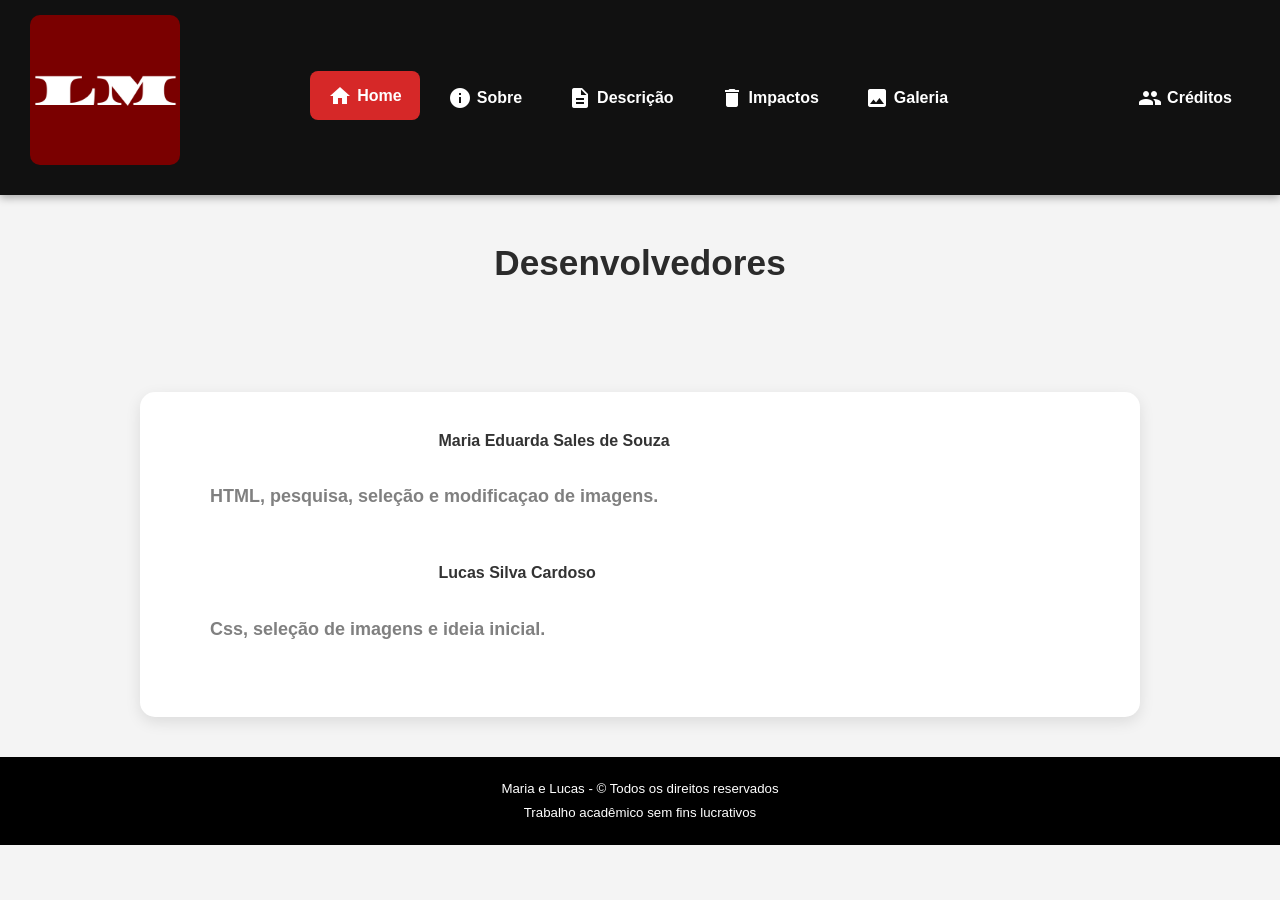
==== creditos.html @ bad9a8cc "Add files via upload" ====
<!DOCTYPE html>
<html lang="pt-br"> 
    <head>
        <title>LMCyber - Creditos</title>
        <meta charset="utf-8"> 
        <meta name="viewport" content="width=device-width, initial-scale=1"/> 
        <link rel="icon"  type="image/jpg"      href="imagens/logo.jpeg"/>
        <link rel="stylesheet" type="text/css" href="estilo.css"> 
		<link href="https://fonts.googleapis.com/icon?family=Material+Icons" rel="stylesheet">
    </head>
    <body>
		<div id="header">
				<h1><img src="imagens/logo.jpeg"/></h1>
					<ul id="nav">
					<li>
						<a href="index.html" class="ativa">
							<i class="material-icons">home</i>
							Home
						</a>
					</li>
					
					<li>
						<a href="sobre.html" >
							<i class="material-icons">info</i>
							Sobre
						</a>
					</li>
					
					<li>
						<a href="descricao.html">
							<i class="material-icons">description</i>
							Descrição
						</a>
					</li>
					
					<li>
						<a href="impactos.html">
							<i class="material-icons">delete</i>
							Impactos
						</a>
					</li>
					
					<li>
						<a href="galeria.html">
							<i class="material-icons">photo</i>
							Galeria
						</a>
					</li>
					
					<li>
						<a href="creditos.html">
							<i class="material-icons">emoji_people</i>
							Créditos
						</a>
					</li>
					</ul>
			</div>
			<div id="banner">
				<font color = "#2b2b2b"><h1>Desenvolvedores<h1></font>
			</div>
			<div id="section">
					<div class ="article">
					
							<i class="material-icons">attribution</i> <b>Maria Eduarda Sales de Souza</b> <h4><p style="margin-left: 40px;"><br><font color = "#808080">HTML, pesquisa, seleção e modificaçao de imagens. </font></p></h4><br>
							<i class="material-icons">attribution</i> <b>Lucas Silva Cardoso</b> <h4><p style="margin-left: 40px;"><br><font color = "#808080">Css, seleção de imagens e ideia inicial. </font></p></h4><br>
					</div>
		</div>
		<div id="footer">
			<h5 align="center">Maria e Lucas - &copy Todos os direitos reservados<br>Trabalho acadêmico sem fins lucrativos</h5>
		</div>
		</div>
    </body>
</html>
---- estilo.css ----
/* css para o produto */
/* Reset */
*{
    margin: 0;
    padding: 0;
    box-sizing: border-box;
    font-family: Arial, Helvetica, sans-serif;
}

/* Corpo */
body{
    background: #f4f4f4;
    color: #333;
    line-height: 1.6;
}

/* Cabeçalho */
#header{
    background: #111;
    padding: 15px 30px;
    display: flex;
    justify-content: space-between;
    align-items: center;
    flex-wrap: wrap;
    box-shadow: 0 3px 8px rgba(0,0,0,0.3);
}

#header h1 img{
    width: 150px;
    border-radius: 10px;
}

/* Menu */
#nav{
    display: flex;
    list-style: none;
    gap: 10px;
}

#nav li a{
    color: white;
    text-decoration: none;
    padding: 12px 18px;
    display: flex;
    align-items: center;
    gap: 5px;
    border-radius: 8px;
    transition: 0.3s;
    font-weight: bold;
}

#nav li a:hover,
#nav li a.ativa{
    background: #d62828;
    transform: translateY(-2px);
}

/* Banner */

#banner{
    text-align: center;
    padding: 40px 20px;
    background: linear-gradient(to right,#1d1d1d,#2b2b2);
    color: white;
}

#banner h1{
    margin-bottom: 20px;
    font-size: 2.2em;
}

#banner img{
    max-width: 90%;
    height: auto;
    border-radius: 15px;
    box-shadow: 0 5px 15px rgba(0,0,0,0.5);
}

/* Conteúdo */

#section{
    width: 90%;
    max-width: 1000px;
    margin: 40px auto;
}

.article{
    background: white;
    padding: 30px;
    border-radius: 15px;
    box-shadow: 0 5px 15px rgba(0,0,0,0.1);
}

.article p{
    margin-bottom: 18px;
    text-align: justify;
    font-size: 18px;
}

.article h2{
    color: #c1121f;
    margin: 25px 0 15px;
    border-left: 6px solid #c1121f;
    padding-left: 10px;
}

/* Lista */

.article ul{
    margin-left: 25px;
}

.article li{
    margin-bottom: 15px;
    font-size: 17px;
}

/* Rodapé */

#footer{
    background: #000000;
    color: white;
    text-align: center;
    padding: 20px;
    margin-top: 40px;
}

#footer h5{
    font-weight: normal;
    line-height: 1.8;
}

/* Responsividade */

@media(max-width:768px){

    #header{
        flex-direction: column;
    }

    #nav{
        flex-direction: column;
        width: 100%;
        margin-top: 15px;
    }

    #nav li a{
        justify-content: center;
    }

    #banner h1{
        font-size: 1.6em;
    }

    .article{
        padding: 20px;
    }

    .article p,
    .article li{
        font-size: 16px;
	}
		
.sem-negrito {
    font-weight: normal;
}

    }
}
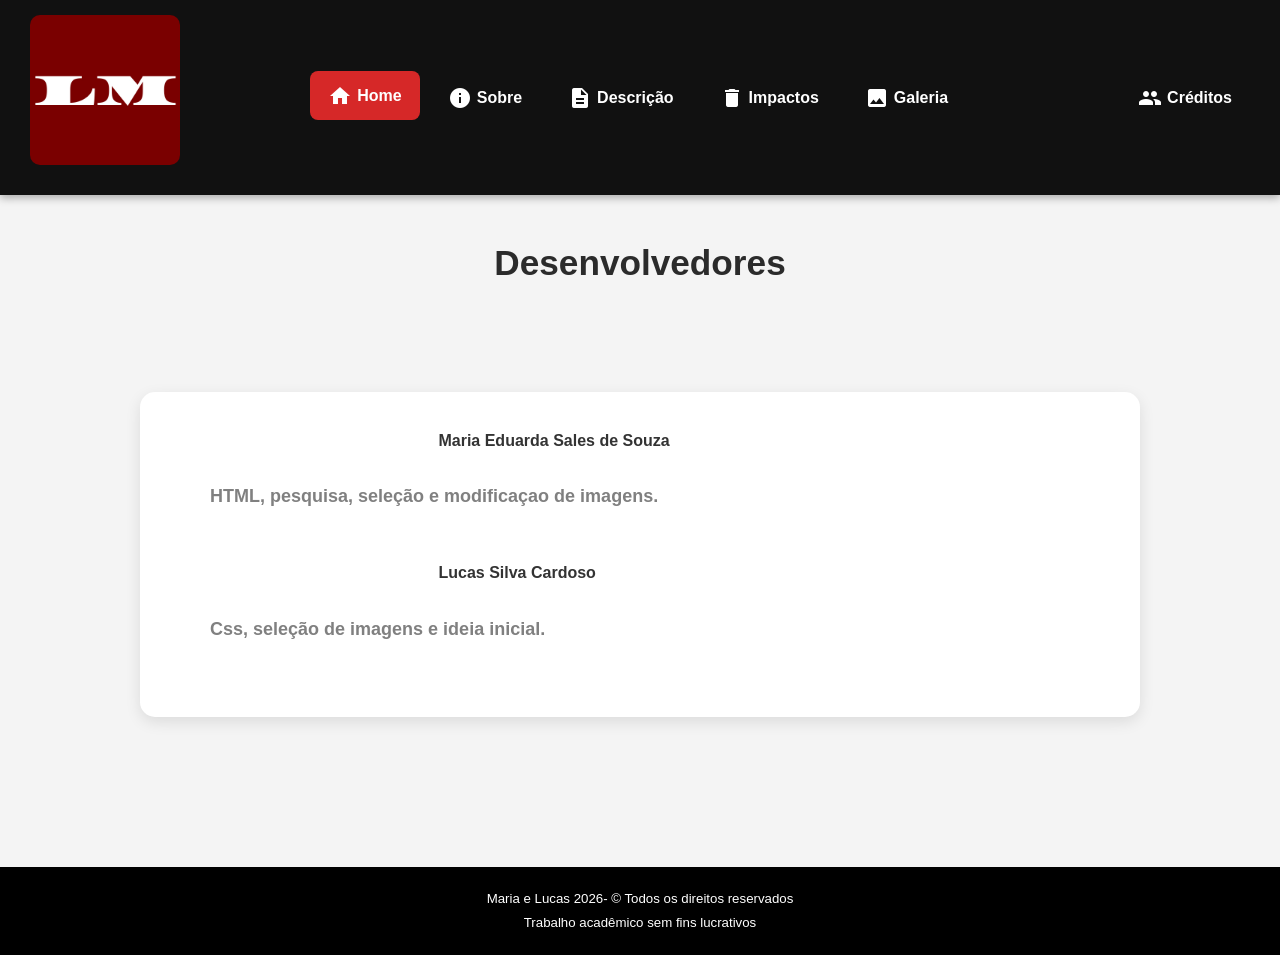
==== commit 3886382a: "Add files via upload" ====
--- a/creditos.html
+++ b/creditos.html
@@ -66,7 +66,7 @@
 					</div>
 		</div>
 		<div id="footer">
-			<h5 align="center">Maria e Lucas - &copy Todos os direitos reservados<br>Trabalho acadêmico sem fins lucrativos</h5>
+			<h5 align="center">Maria e Lucas 2026- &copy Todos os direitos reservados<br>Trabalho acadêmico sem fins lucrativos</h5>
 		</div>
 		</div>
     </body>
--- a/estilo.css
+++ b/estilo.css
@@ -122,7 +122,7 @@
     color: white;
     text-align: center;
     padding: 20px;
-    margin-top: 40px;
+    margin-top: 150px;
 }
 
 #footer h5{
